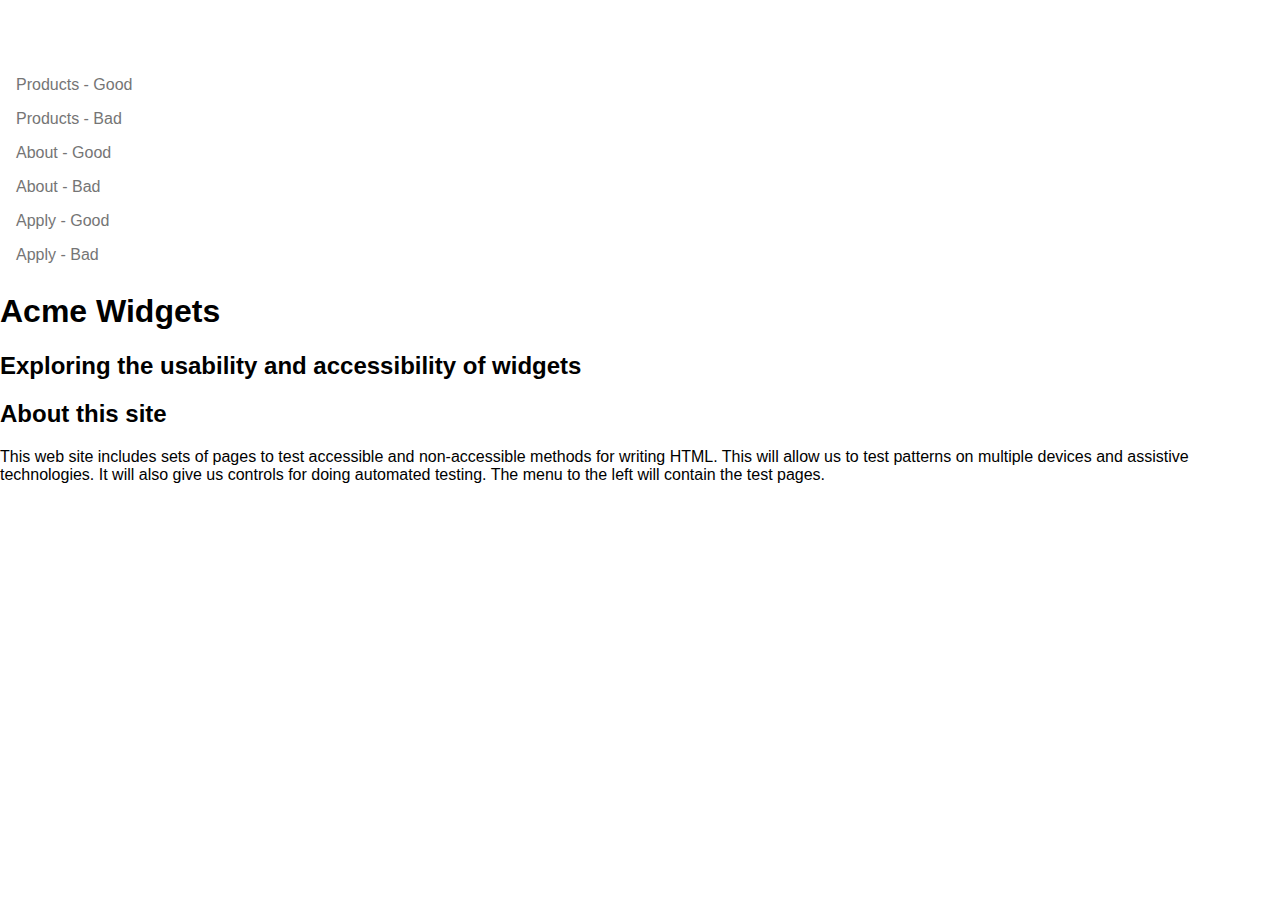
==== index.html @ 4caea02c "updated with new errors" ====
<!doctype html>
<html lang="en">
<head>
    <meta charset="utf-8">
<meta name="viewport" content="width=device-width, initial-scale=1.0">
<meta name="description" content="A test web site for accessibility evaluations">

    <title>Acme Widgets</title>

    


<link rel="stylesheet" href="css/pure.css">
<link rel="stylesheet" href="css/goodbad.css">
<link href="https://rawgithub.com/tilomitra/csstypography/master/css/pure-typography.css" type="text/css" rel="stylesheet">

<style>
#menu .pure-menu-selected, #menu .pure-menu-heading {color:#fff;}
.visually-hidden {
position: absolute !important;
clip: rect(1px 1px 1px 1px); /* IE6, IE7 */
clip: rect(1px, 1px, 1px, 1px);
padding:0 !important;
border:0 !important;
height: 1px !important;
width: 1px !important;
overflow: hidden;
}
body:hover .visually-hidden a,
body:hover .visually-hidden input,
body:hover .visually-hidden button {
display: none !important;
}
</style>





  
    <!--[if lte IE 8]>
        <link rel="stylesheet" href="css/layouts/side-menu-old-ie.css">
    <![endif]-->
    <!--[if gt IE 8]><!-->
        <link rel="stylesheet" href="css/layouts/side-menu.css">
    <!--<![endif]-->
  


    

    

</head>
<body>






<div id="layout" class="pure-type">
    <!-- Menu toggle -->
    <a href="#menu" id="menuLink" class="menu-link">
        <!-- Hamburger icon -->
        <span></span>
        <i class="visually-hidden">Navigation</i>
    </a>

    <div id="menu" role="navigation">
        <div class="pure-menu">
            <a class="pure-menu-heading" href="index.html">Acme</a>

            <ul class="pure-menu-list">
                <li class="pure-menu-item"><a href="index.html" class="pure-menu-link pure-menu-selected">Home</a></li>
                <li class="pure-menu-item"><a href="data-good.html" class="pure-menu-link">Products - Good</a></li>
                <li class="pure-menu-item"><a href="data-bad.html" class="pure-menu-link">Products - Bad</a></li>
                <li class="pure-menu-item"><a href="content-good.html" class="pure-menu-link">About - Good</a></li>
                <li class="pure-menu-item"><a href="content-bad.html" class="pure-menu-link">About - Bad</a></li>
                <li class="pure-menu-item"><a href="apply.html" class="pure-menu-link" >Apply - Good</a></li>
                <li class="pure-menu-item"><a href="apply-bad.html" class="pure-menu-link">Apply - Bad</a></li>
            </ul>
        </div>
    </div>

    <main id="main">
        <header class="header">
            <h1>Acme Widgets</h1>
            <h2>Exploring the usability and accessibility of widgets</h2>
        </header>

        <div class="content">
            <h2 class="content-subhead">About this site</h2>
            <p>
                This  web site includes sets of pages to test accessible and non-accessible methods for writing HTML. This will allow us to test patterns on multiple devices and assistive technologies. It will also give us controls for doing automated testing. The menu to the left will contain the test pages.
            </p>

           
        </div>
    </main>
</div>





<script src="js/ui.js"></script>


</body>
</html>
---- css/pure.css ----
@charset "UTF-8";

/* some of these rules have classes that reflect semantic markup. This was added by Ted and is not part of Pure.css. This is to enable the bad versions of pages that don't use pseudo-semantic markup.  for instance span.label instead of a label*/
/*!
Pure v0.6.0
Copyright 2014 Yahoo! Inc. All rights reserved.
Licensed under the BSD License.
https://github.com/yahoo/pure/blob/master/LICENSE.md
*/
/*!
normalize.css v^3.0 | MIT License | git.io/normalize
Copyright (c) Nicolas Gallagher and Jonathan Neal
*/
/*! normalize.css v3.0.2 | MIT License | git.io/normalize */html {
	font-family: sans-serif;
	-ms-text-size-adjust: 100%;
	-webkit-text-size-adjust: 100%
}
body {
	margin: 0
}
article, aside, details, figcaption, figure, footer, header, hgroup, main, menu, nav, section, summary {
	display: block
}
audio, canvas, progress, video {
	display: inline-block;
	vertical-align: baseline
}
audio:not([controls]) {
	display: none;
	height: 0
}
[hidden], template {
	display: none
}
a, .fakelink {
	background-color: transparent;
	color: #0077C5;
	text-decoration: underline
}
a:active, a:hover, a:focus {
	outline: 0;
	text-decoration:none;
	color:#21ABF6;
}
abbr[title] {
	border-bottom: 1px dotted
}
b, strong {
	font-weight: 700
}
dfn {
	font-style: italic
}
h1, .h1 {
	font-size: 2em;
	margin: .67em 0
}
mark {
	background: #ff0;
	color: #000
}
small {
	font-size: 80%
}
sub, sup {
	font-size: 75%;
	line-height: 0;
	position: relative;
	vertical-align: baseline
}
sup {
	top: -.5em
}
sub {
	bottom: -.25em
}
img {
	border: 0
}
svg:not(:root) {
	overflow: hidden
}
figure {
	margin: 1em 40px
}
hr {
	-moz-box-sizing: content-box;
	box-sizing: content-box;
	height: 0
}
pre {
	overflow: auto
}
code, kbd, pre, samp {
	font-family: monospace, monospace;
	font-size: 1em
}
button, input, optgroup, select, textarea {
	color: inherit;
	font: inherit;
	margin: 0
}
button {
	overflow: visible
}
button, select {
	text-transform: none
}
button, html input[type=button], input[type=reset], input[type=submit] {
	-webkit-appearance: button;
	cursor: pointer
}
button[disabled], html input[disabled] {
	cursor: default
}
button::-moz-focus-inner, input::-moz-focus-inner {
border:0;
padding:0
}
input {
	line-height: normal
}
input[type=checkbox], input[type=radio] {
	box-sizing: border-box;
	padding: 0
}
input[type=number]::-webkit-inner-spin-button, input[type=number]::-webkit-outer-spin-button {
height:auto
}
input[type=search] {
	-webkit-appearance: textfield;
	-moz-box-sizing: content-box;
	-webkit-box-sizing: content-box;
	box-sizing: content-box
}
input[type=search]::-webkit-search-cancel-button, input[type=search]::-webkit-search-decoration {
-webkit-appearance:none
}
fieldset, .fieldset {
	border: 1px solid silver;
	margin: 0 2px;
	padding: .35em .625em .75em
}
legend, .legend {
	border: 0;
	padding: 0
}
textarea {
	overflow: auto
}
optgroup {
	font-weight: 700
}
table {
	border-collapse: collapse;
	border-spacing: 0
}
td, th {
	padding: 0
}
.hidden, [hidden] {
	display: none!important
}
.pure-img {
	max-width: 100%;
	height: auto;
	display: block
}
.pure-g {
	letter-spacing: -.31em;
*letter-spacing:normal;
*word-spacing:-.43em;
	text-rendering: optimizespeed;
	font-family: FreeSans, Arimo, "Droid Sans", Helvetica, Arial, sans-serif;
	display: -webkit-flex;
	-webkit-flex-flow: row wrap;
	display: -ms-flexbox;
	-ms-flex-flow: row wrap;
	-ms-align-content: flex-start;
	-webkit-align-content: flex-start;
	align-content: flex-start
}
.opera-only :-o-prefocus, .pure-g {
word-spacing:-.43em
}
.pure-u {
	display: inline-block;
*display:inline;
	zoom: 1;
	letter-spacing: normal;
	word-spacing: normal;
	vertical-align: top;
	text-rendering: auto
}
.pure-g [class *="pure-u"] {
	font-family: sans-serif
}
.pure-u-1, .pure-u-1-1, .pure-u-1-2, .pure-u-1-3, .pure-u-2-3, .pure-u-1-4, .pure-u-3-4, .pure-u-1-5, .pure-u-2-5, .pure-u-3-5, .pure-u-4-5, .pure-u-5-5, .pure-u-1-6, .pure-u-5-6, .pure-u-1-8, .pure-u-3-8, .pure-u-5-8, .pure-u-7-8, .pure-u-1-12, .pure-u-5-12, .pure-u-7-12, .pure-u-11-12, .pure-u-1-24, .pure-u-2-24, .pure-u-3-24, .pure-u-4-24, .pure-u-5-24, .pure-u-6-24, .pure-u-7-24, .pure-u-8-24, .pure-u-9-24, .pure-u-10-24, .pure-u-11-24, .pure-u-12-24, .pure-u-13-24, .pure-u-14-24, .pure-u-15-24, .pure-u-16-24, .pure-u-17-24, .pure-u-18-24, .pure-u-19-24, .pure-u-20-24, .pure-u-21-24, .pure-u-22-24, .pure-u-23-24, .pure-u-24-24 {
	display: inline-block;
*display:inline;
	zoom: 1;
	letter-spacing: normal;
	word-spacing: normal;
	vertical-align: top;
	text-rendering: auto
}
.pure-u-1-24 {
	width: 4.1667%;
*width:4.1357%
}
.pure-u-1-12, .pure-u-2-24 {
	width: 8.3333%;
*width:8.3023%
}
.pure-u-1-8, .pure-u-3-24 {
	width: 12.5%;
*width:12.469%
}
.pure-u-1-6, .pure-u-4-24 {
	width: 16.6667%;
*width:16.6357%
}
.pure-u-1-5 {
	width: 20%;
*width:19.969%
}
.pure-u-5-24 {
	width: 20.8333%;
*width:20.8023%
}
.pure-u-1-4, .pure-u-6-24 {
	width: 25%;
*width:24.969%
}
.pure-u-7-24 {
	width: 29.1667%;
*width:29.1357%
}
.pure-u-1-3, .pure-u-8-24 {
	width: 33.3333%;
*width:33.3023%
}
.pure-u-3-8, .pure-u-9-24 {
	width: 37.5%;
*width:37.469%
}
.pure-u-2-5 {
	width: 40%;
*width:39.969%
}
.pure-u-5-12, .pure-u-10-24 {
	width: 41.6667%;
*width:41.6357%
}
.pure-u-11-24 {
	width: 45.8333%;
*width:45.8023%
}
.pure-u-1-2, .pure-u-12-24 {
	width: 50%;
*width:49.969%
}
.pure-u-13-24 {
	width: 54.1667%;
*width:54.1357%
}
.pure-u-7-12, .pure-u-14-24 {
	width: 58.3333%;
*width:58.3023%
}
.pure-u-3-5 {
	width: 60%;
*width:59.969%
}
.pure-u-5-8, .pure-u-15-24 {
	width: 62.5%;
*width:62.469%
}
.pure-u-2-3, .pure-u-16-24 {
	width: 66.6667%;
*width:66.6357%
}
.pure-u-17-24 {
	width: 70.8333%;
*width:70.8023%
}
.pure-u-3-4, .pure-u-18-24 {
	width: 75%;
*width:74.969%
}
.pure-u-19-24 {
	width: 79.1667%;
*width:79.1357%
}
.pure-u-4-5 {
	width: 80%;
*width:79.969%
}
.pure-u-5-6, .pure-u-20-24 {
	width: 83.3333%;
*width:83.3023%
}
.pure-u-7-8, .pure-u-21-24 {
	width: 87.5%;
*width:87.469%
}
.pure-u-11-12, .pure-u-22-24 {
	width: 91.6667%;
*width:91.6357%
}
.pure-u-23-24 {
	width: 95.8333%;
*width:95.8023%
}
.pure-u-1, .pure-u-1-1, .pure-u-5-5, .pure-u-24-24 {
	width: 100%
}
.pure-button {
	display: inline-block;
	zoom: 1;
	line-height: normal;
	white-space: nowrap;
	vertical-align: middle;
	text-align: center;
	cursor: pointer;
	-webkit-user-drag: none;
	-webkit-user-select: none;
	-moz-user-select: none;
	-ms-user-select: none;
	user-select: none;
	-webkit-box-sizing: border-box;
	-moz-box-sizing: border-box;
	box-sizing: border-box
}
.pure-button::-moz-focus-inner {
padding:0;
border:0
}
.pure-button {
	font-family: inherit;
	font-size: 100%;
	padding: .5em 1em;
	color: #444;
	color: rgba(0,0,0,.8);
	border: 1px solid #999;
	border: 0 rgba(0,0,0,0);
	background-color: #E6E6E6;
	text-decoration: none;
	border-radius: 2px
}
.pure-button-hover, .pure-button:hover, .pure-button:focus {
filter:progid:DXImageTransform.Microsoft.gradient(startColorstr='#00000000', endColorstr='#1a000000', GradientType=0);
	background-image: -webkit-gradient(linear, 0 0, 0 100%, from(transparent), color-stop(40%, rgba(0,0,0,.05)), to(rgba(0,0,0,.1)));
	background-image: -webkit-linear-gradient(transparent, rgba(0,0,0,.05) 40%, rgba(0,0,0,.1));
	background-image: -moz-linear-gradient(top, rgba(0,0,0,.05) 0, rgba(0,0,0,.1));
	background-image: -o-linear-gradient(transparent, rgba(0,0,0,.05) 40%, rgba(0,0,0,.1));
	background-image: linear-gradient(transparent, rgba(0,0,0,.05) 40%, rgba(0,0,0,.1))
}
.pure-button:focus {
	outline: 0
}
.pure-button-active, .pure-button:active {
	box-shadow: 0 0 0 1px rgba(0,0,0,.15) inset, 0 0 6px rgba(0,0,0,.2) inset;
	border-color: #000\9
}
.pure-button[disabled], .pure-button-disabled, .pure-button-disabled:hover, .pure-button-disabled:focus, .pure-button-disabled:active {
	border: 0;
	background-image: none;
filter:progid:DXImageTransform.Microsoft.gradient(enabled=false);
	filter: alpha(opacity=40);
	-khtml-opacity: .4;
	-moz-opacity: .4;
	opacity: .4;
	cursor: not-allowed;
	box-shadow: none
}
.pure-button-hidden {
	display: none
}
.pure-button::-moz-focus-inner {
padding:0;
border:0
}
.pure-button-primary, .pure-button-selected, a.pure-button-primary, a.pure-button-selected {
	background-color: #0075e2;
	color: #fff
}
.pure-form input[type=text], .pure-form input[type=password], .pure-form input[type=email], .pure-form input[type=url], .pure-form input[type=date], .pure-form input[type=month], .pure-form input[type=time], .pure-form input[type=datetime], .pure-form input[type=datetime-local], .pure-form input[type=week], .pure-form input[type=number], .pure-form input[type=search], .pure-form input[type=tel], .pure-form input[type=color], .pure-form select, .pure-form textarea {
	padding: .5em .6em;
	display: inline-block;
	border: 1px solid #757575;
	box-shadow: inset 0 1px 3px #ddd;
	border-radius: 4px;
	vertical-align: middle;
	-webkit-box-sizing: border-box;
	-moz-box-sizing: border-box;
	box-sizing: border-box
}
.pure-form input:not([type]) {
	padding: .5em .6em;
	display: inline-block;
	border: 1px solid #757575;
	box-shadow: inset 0 1px 3px #ddd;
	border-radius: 4px;
	-webkit-box-sizing: border-box;
	-moz-box-sizing: border-box;
	box-sizing: border-box
}
.pure-form input[type=color] {
	padding: .2em .5em
}
.pure-form input[type=text]:focus, .pure-form input[type=password]:focus, .pure-form input[type=email]:focus, .pure-form input[type=url]:focus, .pure-form input[type=date]:focus, .pure-form input[type=month]:focus, .pure-form input[type=time]:focus, .pure-form input[type=datetime]:focus, .pure-form input[type=datetime-local]:focus, .pure-form input[type=week]:focus, .pure-form input[type=number]:focus, .pure-form input[type=search]:focus, .pure-form input[type=tel]:focus, .pure-form input[type=color]:focus, .pure-form select:focus, .pure-form textarea:focus {
	outline: 0;
	border-color: #129FEA
}
.pure-form input:not([type]):focus {
	outline: 0;
	border-color: #129FEA
}
.pure-form input[type=file]:focus, .pure-form input[type=radio]:focus, .pure-form input[type=checkbox]:focus {
	outline: thin solid #129FEA;
	outline: 1px auto #129FEA
}
.pure-form .pure-checkbox, .pure-form .pure-radio {
	margin: .5em 0;
	display: block
}
.pure-form input[type=text][disabled], .pure-form input[type=password][disabled], .pure-form input[type=email][disabled], .pure-form input[type=url][disabled], .pure-form input[type=date][disabled], .pure-form input[type=month][disabled], .pure-form input[type=time][disabled], .pure-form input[type=datetime][disabled], .pure-form input[type=datetime-local][disabled], .pure-form input[type=week][disabled], .pure-form input[type=number][disabled], .pure-form input[type=search][disabled], .pure-form input[type=tel][disabled], .pure-form input[type=color][disabled], .pure-form select[disabled], .pure-form textarea[disabled] {
	cursor: not-allowed;
	background-color: #eaeded;
	color: #cad2d3
}
.pure-form input:not([type])[disabled] {
	cursor: not-allowed;
	background-color: #eaeded;
	color: #cad2d3
}
.pure-form input[readonly], .pure-form select[readonly], .pure-form textarea[readonly] {
	background-color: #eee;
	color: #757575;
	border-color: #757575
}
.pure-form input:focus:invalid, .pure-form textarea:focus:invalid, .pure-form select:focus:invalid {
color:#b94a48;
border-color:#e9322d
}
.pure-form input[type=file]:focus:invalid:focus, .pure-form input[type=radio]:focus:invalid:focus, .pure-form input[type=checkbox]:focus:invalid:focus {
outline-color:#e9322d
}
.pure-form select {
	height: 2.25em;
	border: 1px solid #757575;
	background-color: #fff
}
.pure-form select[multiple] {
	height: auto
}
.pure-form label, .pure-form .label {
	margin: .5em 0 .2em
}
.pure-form fieldset, .pure-form .fieldset {
	margin: 0;
	padding: .35em 0 .75em;
	border: 0
}
.pure-form legend, .pure-form .legend {
	display: block;
	width: 100%;
	padding: .3em 0;
	margin-bottom: .3em;
	color: #333;
	border-bottom: 1px solid #e5e5e5
}
.pure-form-stacked input[type=text], .pure-form-stacked input[type=password], .pure-form-stacked input[type=email], .pure-form-stacked input[type=url], .pure-form-stacked input[type=date], .pure-form-stacked input[type=month], .pure-form-stacked input[type=time], .pure-form-stacked input[type=datetime], .pure-form-stacked input[type=datetime-local], .pure-form-stacked input[type=week], .pure-form-stacked input[type=number], .pure-form-stacked input[type=search], .pure-form-stacked input[type=tel], .pure-form-stacked input[type=color], .pure-form-stacked input[type=file], .pure-form-stacked select, .pure-form-stacked label,.pure-form-stacked .label, .pure-form-stacked textarea {
	display: block;
	margin: .25em 0
}
.pure-form-stacked input:not([type]) {
	display: block;
	margin: .25em 0
}
.pure-form-aligned input, .pure-form-aligned textarea, .pure-form-aligned select, .pure-form-aligned .pure-help-inline, .pure-form-message-inline {
	display: inline-block;
*display:inline;
*zoom:1;
	vertical-align: middle
}
.pure-form-aligned textarea {
	vertical-align: top
}
.pure-form-aligned .pure-control-group {
	margin-bottom: .5em
}
.pure-form-aligned .pure-control-group label, .pure-form-aligned .pure-control-group .label {
	text-align: right;
	display: inline-block;
	vertical-align: middle;
	width: 10em;
	margin: 0 1em 0 0
}
.pure-form-aligned .pure-controls {
	margin: 1.5em 0 0 11em
}
.pure-form input.pure-input-rounded, .pure-form .pure-input-rounded {
	border-radius: 2em;
	padding: .5em 1em
}
.pure-form .pure-group fieldset, .pure-form .pure-group .fieldset {
	margin-bottom: 10px
}
.pure-form .pure-group input, .pure-form .pure-group textarea {
	display: block;
	padding: 10px;
	margin: 0 0 -1px;
	border-radius: 0;
	position: relative;
	top: -1px
}
.pure-form .pure-group input:focus, .pure-form .pure-group textarea:focus {
	z-index: 3
}
.pure-form .pure-group input:first-child, .pure-form .pure-group textarea:first-child {
	top: 1px;
	border-radius: 4px 4px 0 0;
	margin: 0
}
.pure-form .pure-group input:first-child:last-child, .pure-form .pure-group textarea:first-child:last-child {
	top: 1px;
	border-radius: 4px;
	margin: 0
}
.pure-form .pure-group input:last-child, .pure-form .pure-group textarea:last-child {
	top: -2px;
	border-radius: 0 0 4px 4px;
	margin: 0
}
.pure-form .pure-group button {
	margin: .35em 0
}
.pure-form .pure-input-1 {
	width: 100%
}
.pure-form .pure-input-2-3 {
	width: 66%
}
.pure-form .pure-input-1-2 {
	width: 50%
}
.pure-form .pure-input-1-3 {
	width: 33%
}
.pure-form .pure-input-1-4 {
	width: 25%
}
.pure-form .pure-help-inline, .pure-form-message-inline {
	display: inline-block;
	padding-left: .3em;
	color: #666;
	vertical-align: middle;
	font-size: .875em
}
.pure-form-message {
	display: block;
	color: #666;
	font-size: .875em
}

@media only screen and (max-width :480px) {
.pure-form button[type=submit] {
	margin: .7em 0 0
}
.pure-form input:not([type]), .pure-form input[type=text], .pure-form input[type=password], .pure-form input[type=email], .pure-form input[type=url], .pure-form input[type=date], .pure-form input[type=month], .pure-form input[type=time], .pure-form input[type=datetime], .pure-form input[type=datetime-local], .pure-form input[type=week], .pure-form input[type=number], .pure-form input[type=search], .pure-form input[type=tel], .pure-form input[type=color], .pure-form label, .pure-form .label {
	margin-bottom: .3em;
	display: block
}
.pure-group input:not([type]), .pure-group input[type=text], .pure-group input[type=password], .pure-group input[type=email], .pure-group input[type=url], .pure-group input[type=date], .pure-group input[type=month], .pure-group input[type=time], .pure-group input[type=datetime], .pure-group input[type=datetime-local], .pure-group input[type=week], .pure-group input[type=number], .pure-group input[type=search], .pure-group input[type=tel], .pure-group input[type=color] {
	margin-bottom: 0
}
.pure-form-aligned .pure-control-group label, .pure-form-aligned .pure-control-group .label {
	margin-bottom: .3em;
	text-align: left;
	display: block;
	width: 100%
}
.pure-form-aligned .pure-controls {
	margin: 1.5em 0 0
}
.pure-form .pure-help-inline, .pure-form-message-inline, .pure-form-message {
	display: block;
	font-size: .75em;
	padding: .2em 0 .8em
}
}
.pure-menu {
	-webkit-box-sizing: border-box;
	-moz-box-sizing: border-box;
	box-sizing: border-box
}
.pure-menu-fixed {
	position: fixed;
	left: 0;
	top: 0;
	z-index: 3
}
.pure-menu-list, .pure-menu-item {
	position: relative
}
.pure-menu-list {
	list-style: none;
	margin: 0;
	padding: 0
}
.pure-menu-item {
	padding: 0;
	margin: 0;
	height: auto;
}
.pure-menu-link, .pure-menu-heading {
	display: block;
	text-decoration: none;
	white-space: nowrap
}
.pure-menu-horizontal {
	width: 100%;
	white-space: nowrap
}
.pure-menu-horizontal .pure-menu-list {
	display: inline-block
}
.pure-menu-horizontal .pure-menu-item, .pure-menu-horizontal .pure-menu-heading, .pure-menu-horizontal .pure-menu-separator {
	display: inline-block;
*display:inline;
	zoom: 1;
	vertical-align: middle
}
.pure-menu-item .pure-menu-item {
	display: block
}
.pure-menu-children {
	display: none;
	position: absolute;
	left: 100%;
	top: 0;
	margin: 0;
	padding: 0;
	z-index: 3
}
.pure-menu-horizontal .pure-menu-children {
	left: 0;
	top: auto;
	width: inherit
}
.pure-menu-allow-hover:hover>.pure-menu-children, .pure-menu-active>.pure-menu-children {
	display: block;
	position: absolute
}
.pure-menu-has-children>.pure-menu-link:after {
	padding-left: .5em;
	content: "\25B8";
	font-size: small
}
.pure-menu-horizontal .pure-menu-has-children>.pure-menu-link:after {
	content: "\25BE"
}
.pure-menu-scrollable {
	overflow-y: scroll;
	overflow-x: hidden
}
.pure-menu-scrollable .pure-menu-list {
	display: block
}
.pure-menu-horizontal.pure-menu-scrollable .pure-menu-list {
	display: inline-block
}
.pure-menu-horizontal.pure-menu-scrollable {
	white-space: nowrap;
	overflow-y: hidden;
	overflow-x: auto;
	-ms-overflow-style: none;
	-webkit-overflow-scrolling: touch;
	padding: .5em 0
}
.pure-menu-horizontal.pure-menu-scrollable::-webkit-scrollbar {
display:none
}
.pure-menu-separator {
	background-color: #757575;
	height: 1px;
	margin: .3em 0
}
.pure-menu-horizontal .pure-menu-separator {
	width: 1px;
	height: 1.3em;
	margin: 0 .3em
}
.pure-menu-heading {
	text-transform: uppercase;
	color: #565d64
}
.pure-menu-link {
	color: #757575
}
.pure-menu-children {
	background-color: #fff
}
.pure-menu-link, .pure-menu-disabled, .pure-menu-heading {
	padding: .5em 1em
}
.pure-menu-disabled {
	opacity: .5
}
.pure-menu-disabled .pure-menu-link:hover {
	background-color: transparent
}
.pure-menu-active>.pure-menu-link, .pure-menu-link:hover, .pure-menu-link:focus {
	background-color: #eee
}
.pure-menu-selected .pure-menu-link, .pure-menu-selected .pure-menu-link:visited {
	color: #000
}
.pure-table {
	border-collapse: collapse;
	border-spacing: 0;
	empty-cells: show;
	border: 1px solid #cbcbcb
}
.pure-table caption {
	color: #000;
	font: italic 85%/1 arial, sans-serif;
	padding: 1em 0;
	text-align: center
}
.pure-table td, .pure-table th {
	border-left: 1px solid #cbcbcb;
	border-width: 0 0 0 1px;
	font-size: inherit;
	margin: 0;
	overflow: visible;
	padding: .5em 1em
}
.pure-table td:first-child, .pure-table th:first-child {
	border-left-width: 0
}
.pure-table thead {
	background-color: #e0e0e0;
	color: #000;
	text-align: left;
	vertical-align: bottom
}
.pure-table td {
	background-color: transparent
}
.pure-table-odd td {
	background-color: #f2f2f2
}
.pure-table-striped tr:nth-child(2n-1) td {
	background-color: #f2f2f2
}
.pure-table-bordered td {
	border-bottom: 1px solid #cbcbcb
}
.pure-table-bordered tbody>tr:last-child>td {
	border-bottom-width: 0
}
.pure-table-horizontal td, .pure-table-horizontal th {
	border-width: 0 0 1px;
	border-bottom: 1px solid #cbcbcb
}
.pure-table-horizontal tbody>tr:last-child>td {
	border-bottom-width: 0
}
---- css/goodbad.css ----
/* CSS Document */


/*Grey text that has adequate contrast 4.5:1*/
.grey {color:#757575;}

/*Grey test that doesn't have adequate contrast 4:48:1. This is not dramatic enough to notice, but automated testing should find it.*/
.grey.bad {color:#777;}


/* Module that contains white text against a dark background. This will be used to test container resizing.*/

.callout {
	background:#008900;
	color:#fff;
	display:block;
	padding:10px 10px; 

	}
/*using min-height should allow the container to grow with the text*/
	
.callout.good {
	min-height:5px;
	}
/* Using a set height does not allow the container to grow and the white text could stretch onto the white background. */	
.callout.bad {
	height:5px;
	}
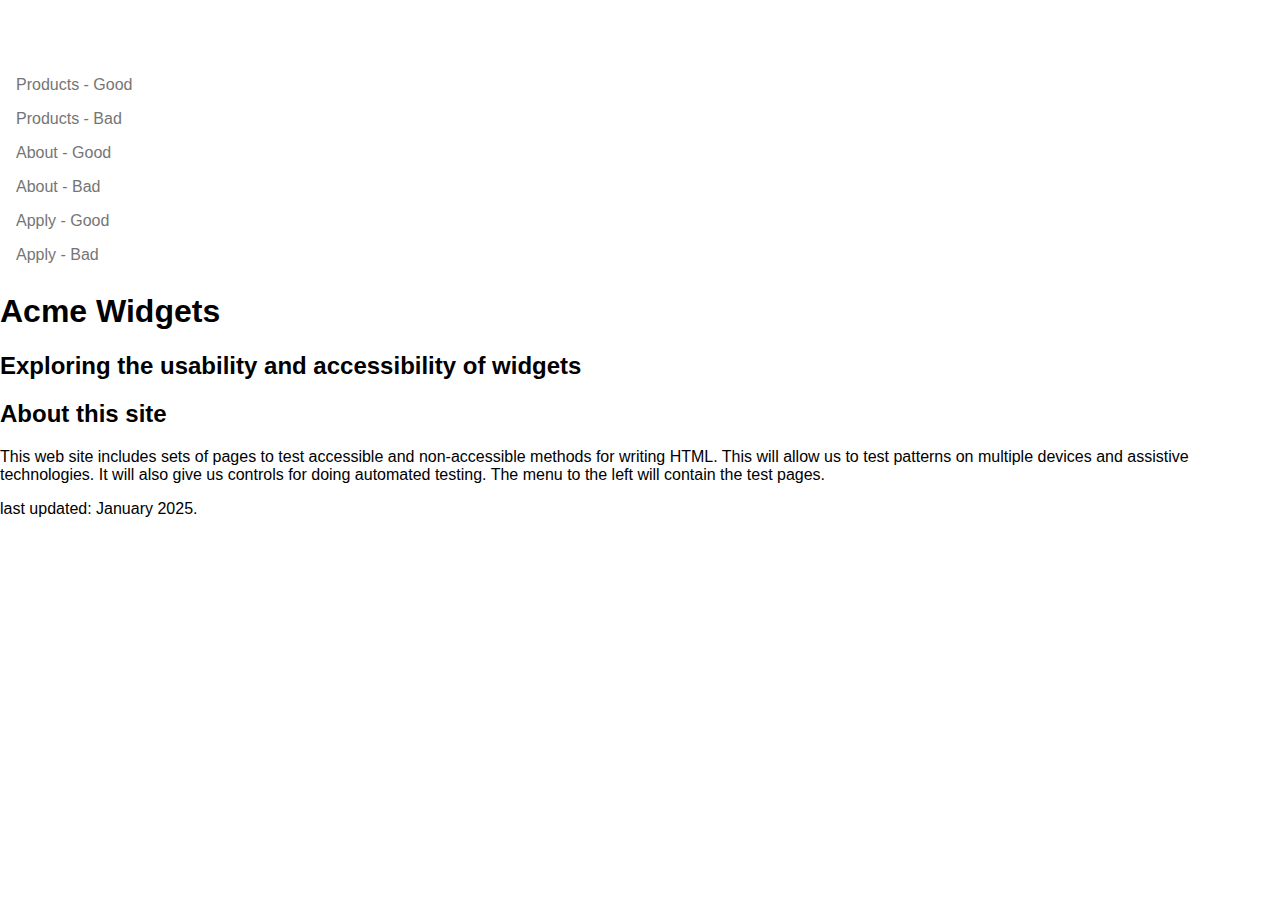
==== commit e4a05b71: "added last update message" ====
--- a/index.html
+++ b/index.html
@@ -94,7 +94,7 @@
             <p>
                 This  web site includes sets of pages to test accessible and non-accessible methods for writing HTML. This will allow us to test patterns on multiple devices and assistive technologies. It will also give us controls for doing automated testing. The menu to the left will contain the test pages.
             </p>
-
+            <p>last updated: January 2025.</p>
            
         </div>
     </main>
--- a/css/pure.css
+++ b/css/pure.css
@@ -358,8 +358,9 @@
 	background-image: linear-gradient(transparent, rgba(0,0,0,.05) 40%, rgba(0,0,0,.1))
 }
 .pure-button:focus {
-	outline: 0
-}
+	outline: 2px solid #107a03;
+	outline-offset:2px;
+} /* provide strong outline on focus. This will meet the projected requirements for focus indication */
 .pure-button-active, .pure-button:active {
 	box-shadow: 0 0 0 1px rgba(0,0,0,.15) inset, 0 0 6px rgba(0,0,0,.2) inset;
 	border-color: #000\9
